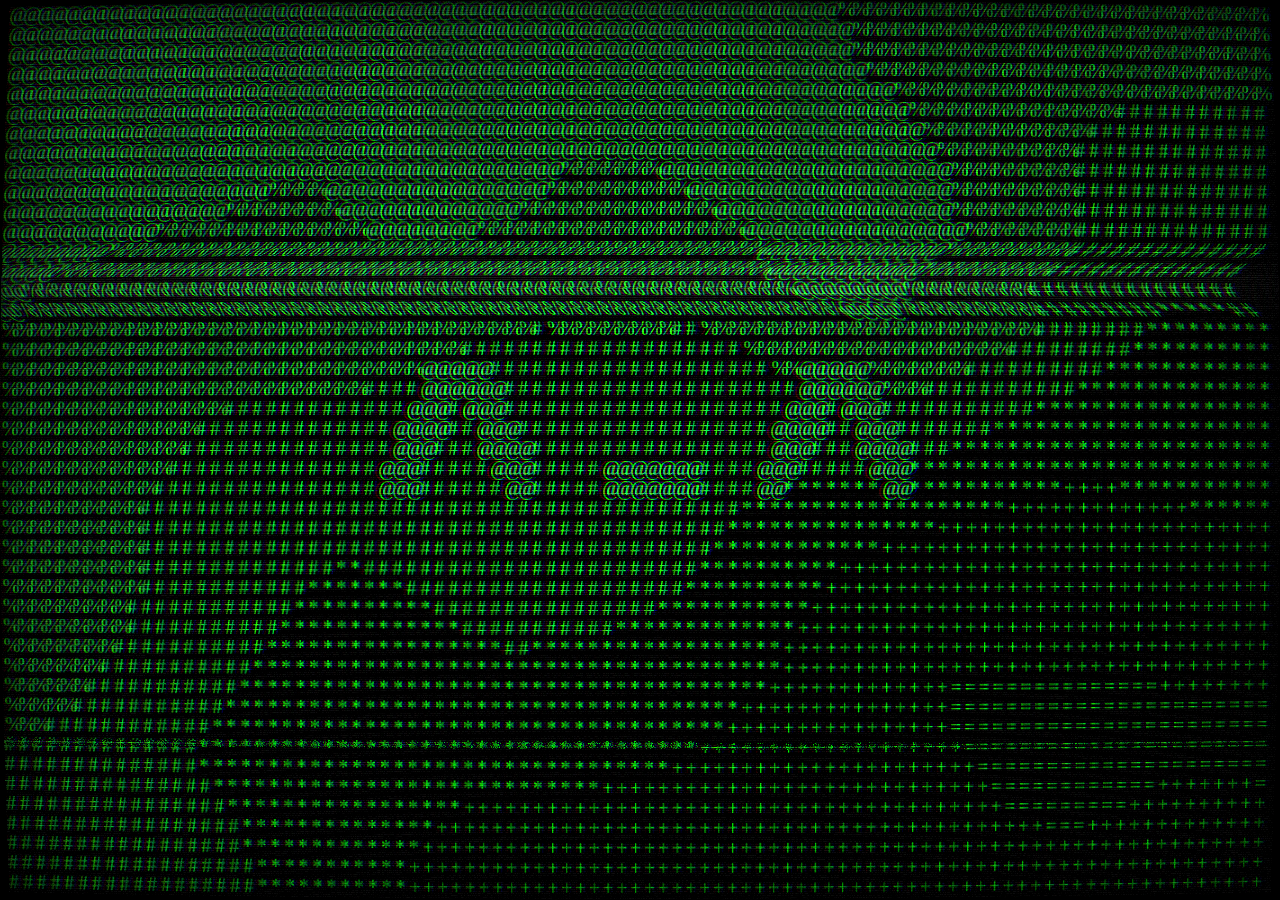
==== wallpapers/ascii-perlin-crt/index.html @ 60d0c0e6 "ascii-perlin-crt update" ====
<!DOCTYPE html>
<html lang="en">
<head>
  <meta charset="utf-8">
  <title>Particle Storm</title>
  <style>
    * {
      margin: 0;
      padding: 0;
      overflow: hidden;
    }
    html, body {
      width: 100%;
      height: 100%;
      background: #000;
    }
    canvas {
      display: block;
    }
  </style>
  <script src="../../lib/p5.min.js"></script>
</head>
<body>
  <script src="sketch.js"></script>
</body>
</html>
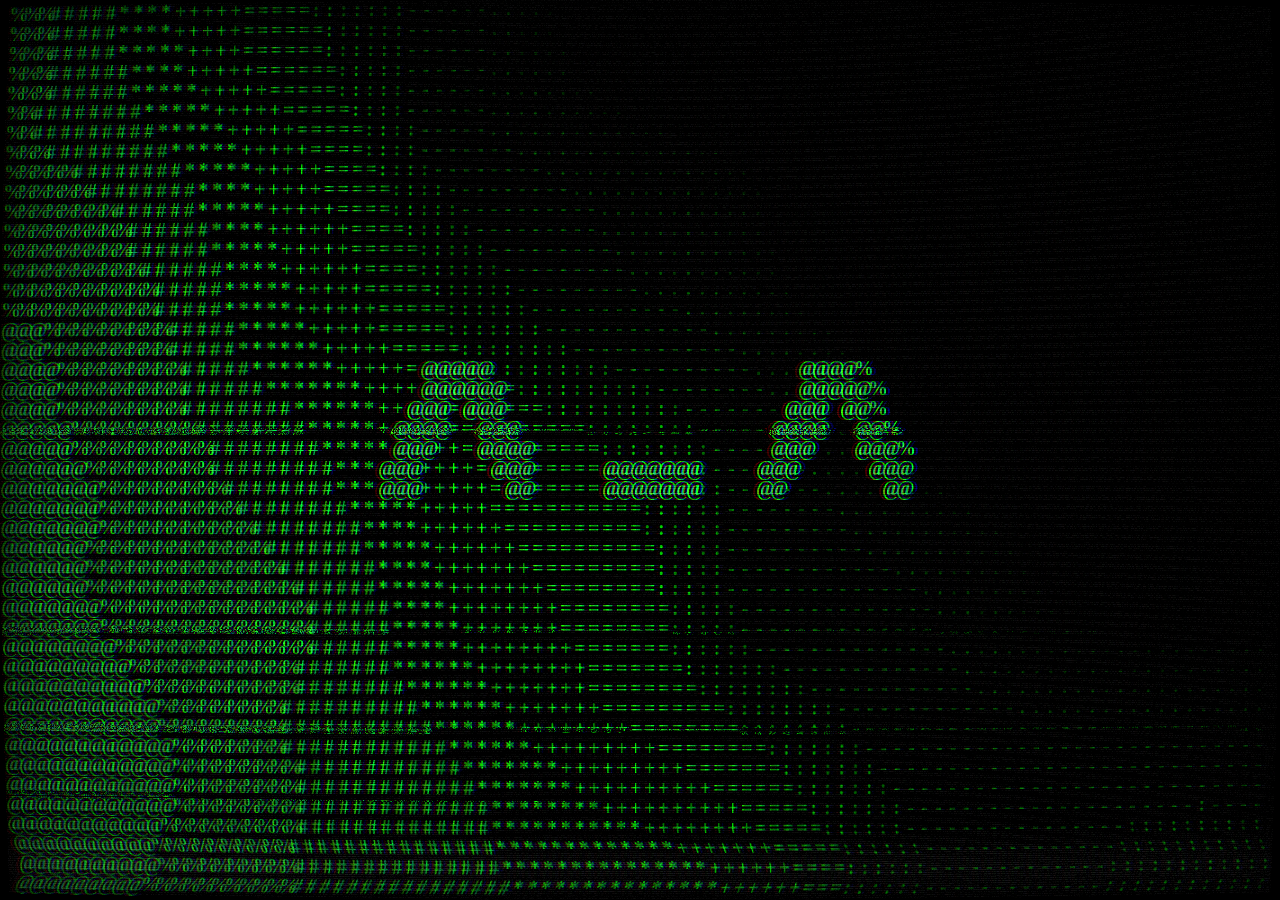
==== commit bf6fa822: "titles fix" ====
--- a/wallpapers/ascii-perlin-crt/index.html
+++ b/wallpapers/ascii-perlin-crt/index.html
@@ -2,7 +2,7 @@
 <html lang="en">
 <head>
   <meta charset="utf-8">
-  <title>Particle Storm</title>
+  <title>ascii-perlin-crt</title>
   <style>
     * {
       margin: 0;
